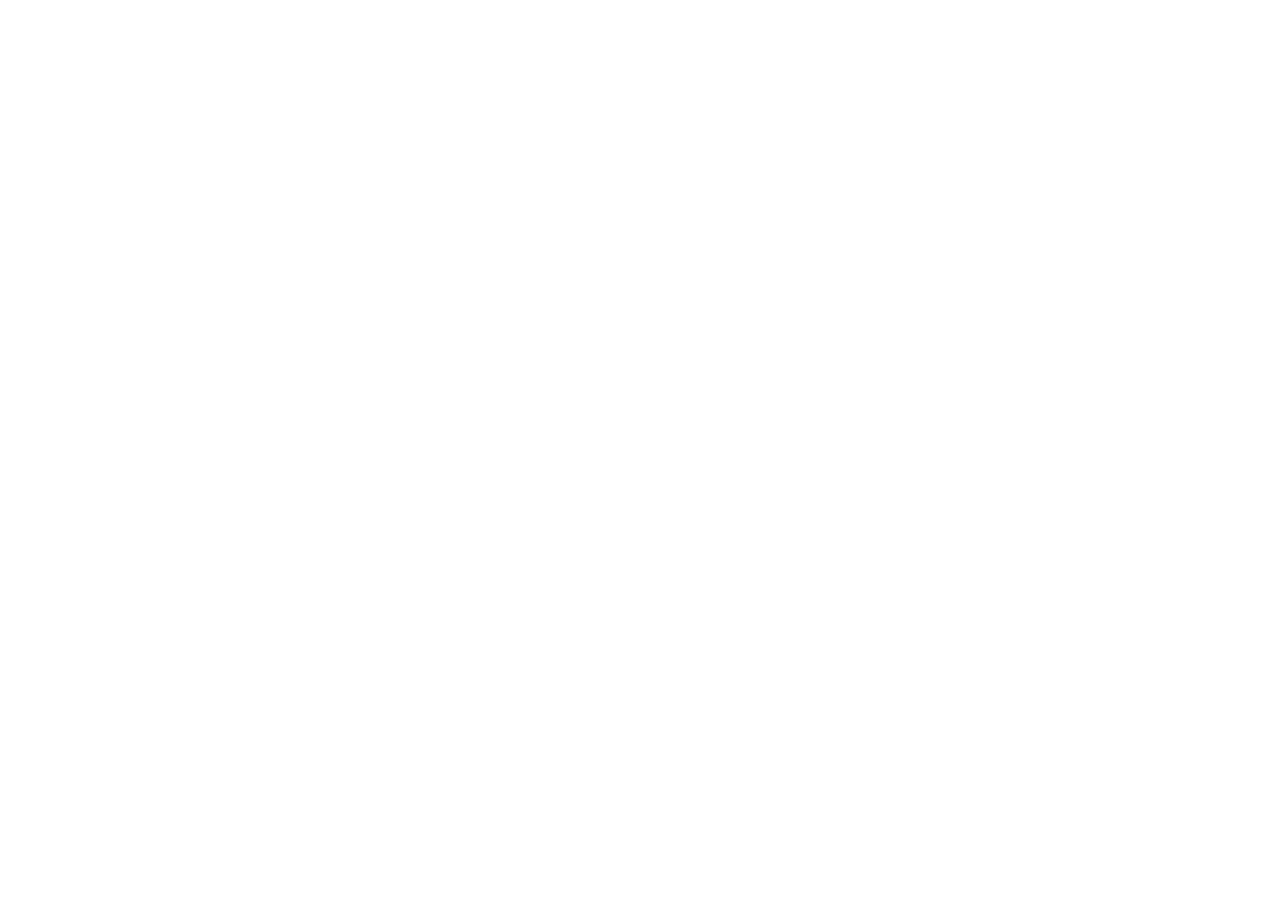
==== public/index.html @ 462daaa7 "Initial commit" ====
<!DOCTYPE html>
<html lang="en">
<head>
	<meta charset='utf-8'>
	<meta name='viewport' content='width=device-width,initial-scale=1'>

	<title>Svelte app</title>

	<link rel='icon' type='image/png' href='/favicon.png'>
	<link rel='stylesheet' href='/global.css'>
	<link rel='stylesheet' href='/build/bundle.css'>

	<script defer src='/build/bundle.js'></script>
</head>

<body>
</body>
</html>
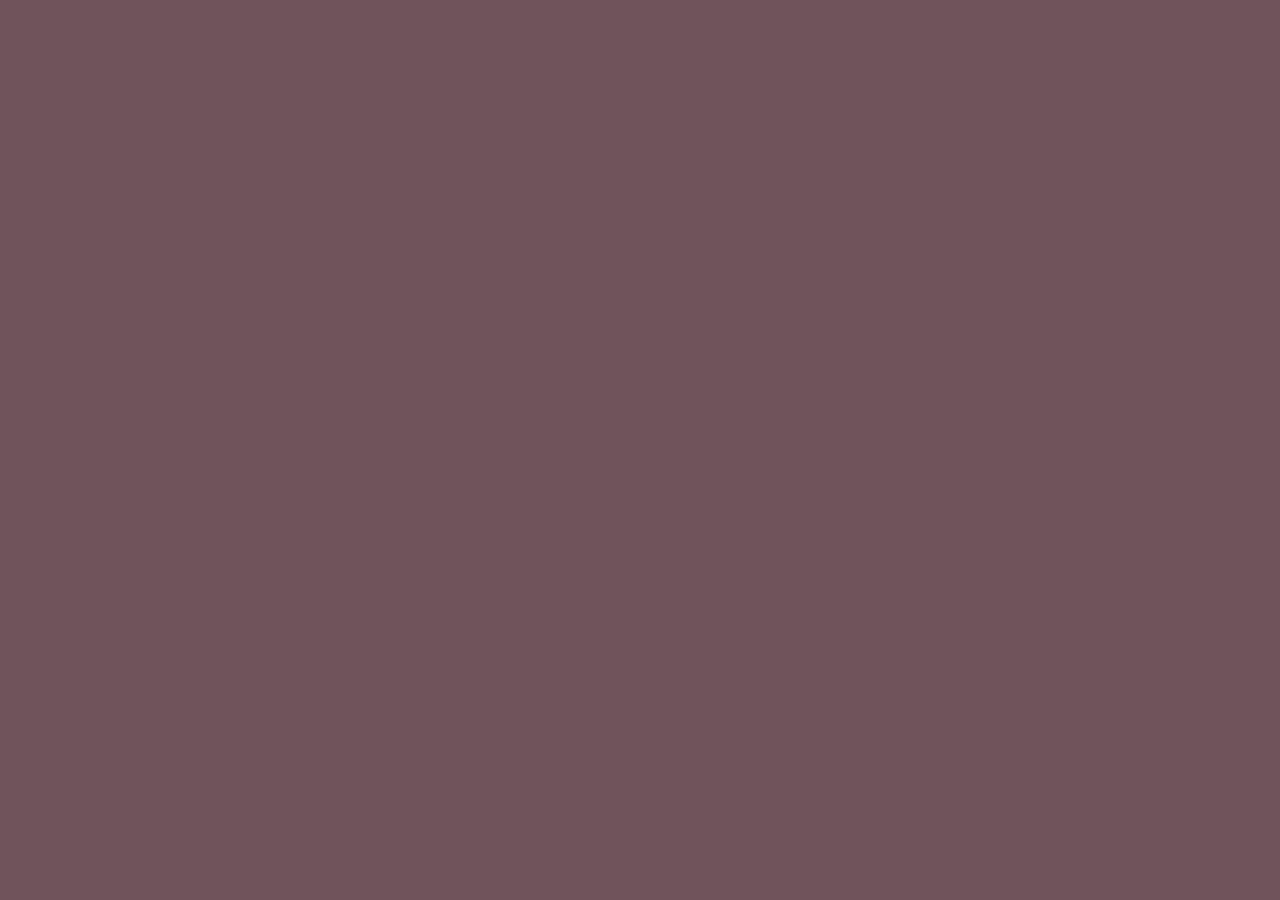
==== commit 1c53333c: "updated logo" ====
--- a/public/index.html
+++ b/public/index.html
@@ -4,13 +4,13 @@
 	<meta charset='utf-8'>
 	<meta name='viewport' content='width=device-width,initial-scale=1'>
 
-	<title>Svelte app</title>
+	<title>Jonathan Racioppi</title>
 
-	<link rel='icon' type='image/png' href='/favicon.png'>
-	<link rel='stylesheet' href='/global.css'>
-	<link rel='stylesheet' href='/build/bundle.css'>
+	<link rel='icon' type='image/png' href='./favicon.png'>
+	<link rel='stylesheet' href='./global.css'>
+	<link rel='stylesheet' href='./build/bundle.css'>
 
-	<script defer src='/build/bundle.js'></script>
+	<script defer src='./build/bundle.js'></script>
 </head>
 
 <body>
--- a/public/global.css
+++ b/public/global.css
@@ -0,0 +1,64 @@
+html, body {
+	position: relative;
+	width: 100%;
+	height: 100%;
+}
+
+body {
+	color: #333;
+	margin: 0;
+	padding: 8px;
+	box-sizing: border-box;
+	font-family: -apple-system, BlinkMacSystemFont, "Segoe UI", Roboto, Oxygen-Sans, Ubuntu, Cantarell, "Helvetica Neue", sans-serif;
+	background-color: #70535B;
+}
+
+a {
+	color: rgb(0,100,200);
+	text-decoration: none;
+}
+
+a:hover {
+	text-decoration: underline;
+}
+
+a:visited {
+	color: rgb(0,80,160);
+}
+
+label {
+	display: block;
+}
+
+input, button, select, textarea {
+	font-family: inherit;
+	font-size: inherit;
+	-webkit-padding: 0.4em 0;
+	padding: 0.4em;
+	margin: 0 0 0.5em 0;
+	box-sizing: border-box;
+	border: 1px solid #ccc;
+	border-radius: 2px;
+}
+
+input:disabled {
+	color: #ccc;
+}
+
+button {
+	color: #333;
+	background-color: #f4f4f4;
+	outline: none;
+}
+
+button:disabled {
+	color: #999;
+}
+
+button:not(:disabled):active {
+	background-color: #ddd;
+}
+
+button:focus {
+	border-color: #666;
+}
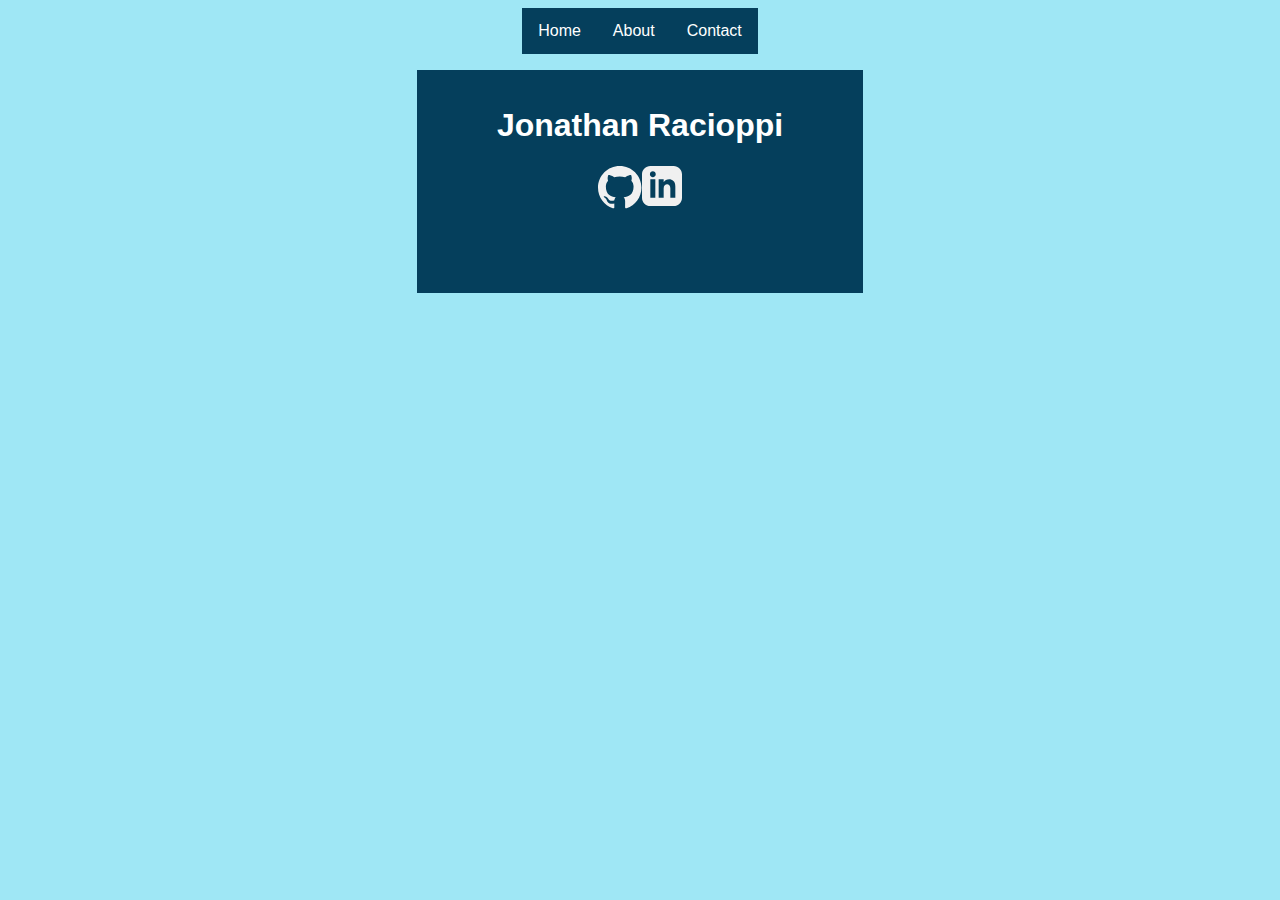
==== commit ef7d4dde: "Updated site to vanilla js and added my rsume." ====
--- a/public/index.html
+++ b/public/index.html
@@ -5,14 +5,37 @@
 	<meta name='viewport' content='width=device-width,initial-scale=1'>
 
 	<title>Jonathan Racioppi</title>
-
+	<script>
+		const navbar = 'navbar/navbar.html';
+		const home = './index.html';
+		const about = './about/index.html';
+		const contact = './contact/index.html';
+	</script>
 	<link rel='icon' type='image/png' href='./favicon.png'>
 	<link rel='stylesheet' href='./global.css'>
-	<link rel='stylesheet' href='./build/bundle.css'>
-
-	<script defer src='./build/bundle.js'></script>
+	<script rel='module' src='../src/main.js'></script>
 </head>
 
 <body>
+<div id="navbar"></div>
+
+
+<div class="main-body">
+	<h1>Jonathan Racioppi</h1>
+	<div class="logos">
+		<div class="logo-gh">
+			<a href="https://github.com/jonohiech">
+		 		<img alt="GitHub" src="assets/Github.svg"></img>
+			</a>
+		</div>
+		<div class="logo-ln">
+			<a href="https://www.linkedin.com/in/jonathan-a-racioppi/">
+				<img alt="LinkedIn" src="assets/Linkedin.svg"></img>
+			</a>
+		</div>
+	</div>
+</div>
+
+
 </body>
 </html>
--- a/public/global.css
+++ b/public/global.css
@@ -5,54 +5,31 @@
 }
 
 body {
-	color: #333;
+	color: #ffffff;
 	margin: 0;
 	padding: 8px;
 	box-sizing: border-box;
 	font-family: -apple-system, BlinkMacSystemFont, "Segoe UI", Roboto, Oxygen-Sans, Ubuntu, Cantarell, "Helvetica Neue", sans-serif;
-	background-color: #70535B;
+	background-color: #9Fe7F5;
 }
 
 a {
-	color: rgb(0,100,200);
+	color: #9Fe7F5;
 	text-decoration: none;
 }
 
-a:hover {
-	text-decoration: underline;
+h1{
+	color: #ffffff;
 }
 
 a:visited {
 	color: rgb(0,80,160);
 }
 
-label {
-	display: block;
-}
-
-input, button, select, textarea {
-	font-family: inherit;
-	font-size: inherit;
-	-webkit-padding: 0.4em 0;
-	padding: 0.4em;
-	margin: 0 0 0.5em 0;
-	box-sizing: border-box;
-	border: 1px solid #ccc;
-	border-radius: 2px;
-}
-
-input:disabled {
-	color: #ccc;
-}
-
 button {
 	color: #333;
 	background-color: #f4f4f4;
 	outline: none;
-}
-
-button:disabled {
-	color: #999;
 }
 
 button:not(:disabled):active {
@@ -62,3 +39,45 @@
 button:focus {
 	border-color: #666;
 }
+
+div.main-body{
+	background-color: #053F5C;
+	padding: 1em 5em 5em;
+	align-content: center;
+	max-width: fit-content;
+	margin-left: auto;
+	margin-right: auto;
+}
+
+div.logos{
+	display: flex;
+	justify-content: center;
+}
+
+ul.nav-bar {
+	list-style-type: none;
+	margin: 0;
+	padding: 0;
+	overflow: hidden;
+	background-color: #053f5c;
+}
+
+li a.nav-bar {
+	display: block;
+	color: white;
+	text-align: center;
+	padding: 14px 16px;
+	text-decoration: none;
+}
+
+li a:hover.nav-bar {
+	background-color: #022433;
+}
+.nav-bar{
+	display: flex;
+	justify-content: center;
+	list-style-type: none;
+}
+div.nav-bar{
+	padding-bottom: 1em;
+}